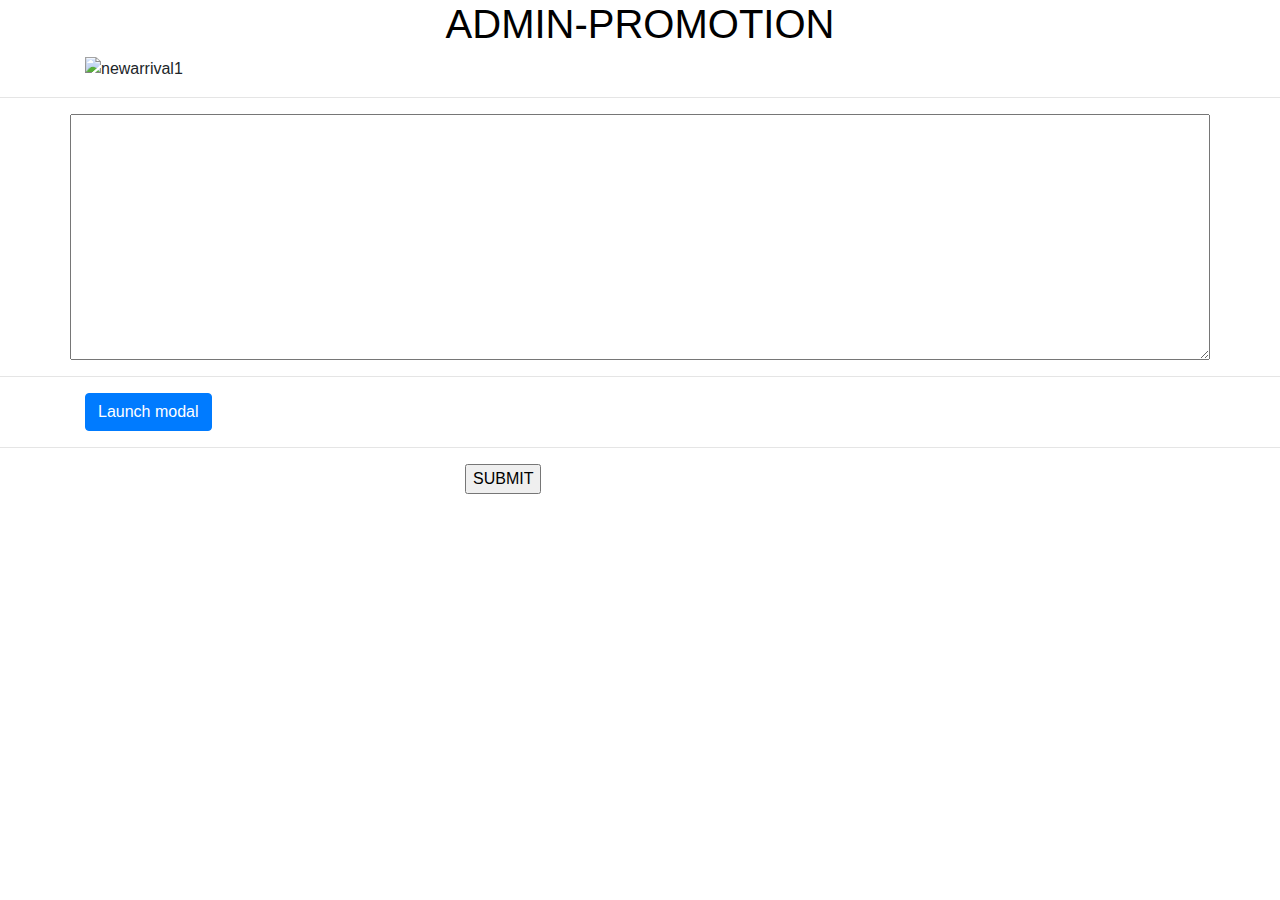
==== admin_promotion.html @ 2553a2bb "admin_promotion_page" ====
<!doctype html>
<html lang="en">
  <head>
    <title>NUDELHIBAZAAR</title>
    <!-- Required meta tags -->
    <meta charset="utf-8">
    <meta name="viewport" content="width=device-width, initial-scale=1, shrink-to-fit=no">

    <!-- Font Awesome CSS -->
    <link rel="stylesheet" href="https://maxcdn.bootstrapcdn.com/font-awesome/4.4.0/css/font-awesome.min.css">
    <link rel="stylesheet" href="https://cdnjs.cloudflare.com/ajax/libs/font-awesome/4.7.0/css/font-awesome.min.css"> 
    <!-- Bootstrap CSS -->
    <link rel="stylesheet" href="https://stackpath.bootstrapcdn.com/bootstrap/4.3.1/css/bootstrap.min.css" integrity="sha384-ggOyR0iXCbMQv3Xipma34MD+dH/1fQ784/j6cY/iJTQUOhcWr7x9JvoRxT2MZw1T" crossorigin="anonymous">
 

    <!--JAVASCRIPT-->
    <script>
        // function print(){
        // var x ="hello world";
        // document.getElementById('result').innerHTML=x; }

        function get_item_catalog() {
        $.post("https://nudelhibazaar.com/api/get-item-catalog"
            ,function(result) {
                console.log(result);
                console.log(result.status);
                console.log(result.item_name);
            }
        );
    }
        function print()
        {  
          get_item_catalog();
          const items = ["tea-1","tea-2","tea-3" , "tea-4" , "tea-5"];
            
          let txt="";
          txt=txt+'<div class="container">'
             txt=txt+'<div class="row">';
          for( let i=0 ; i<items.length ; i++)
          {
             
             txt=txt+'<div class="col">'
             txt=txt+'<input type="checkbox">';
             txt=txt+'<img  src="https://picsum.photos/200/200?random=30">';
            
             txt=txt+'<input type="text" placeholder="enter new price">'+items[i];
        
             txt=txt+'</div>';
             txt=txt+'<br>';
          }
          txt=txt+'</div>';
             txt=txt+'</div>';
          document.getElementById("Mylist").innerHTML=txt;
        }

        function submitFunction()
        {
          document.getElementById("submit").submit();
        }

        
    </script>

  </head>
  <body>

    <!--ONE IMAGE PHOTO OF PROMOTION-->
    <div class="container">
      <div class="row">
          <div class="col-2">
          </div>
          <div class="col-8 text-center">
              <h1 style="color:black; font-family:Verdana, Geneva, Tahoma, sans-serif;">ADMIN-PROMOTION</h1>
          </div>
          <div class="col-2">
          </div>
          <hr>
      </div>
      <div class="row">
          <div class="col-12">
              <img src="https://picsum.photos/1125/365?random=21" alt="newarrival1">
          </div>
      </div>
  </div>
<!--TEXTAREA-->
<hr>
<div class="container">
    <div class="row">
      <textarea id="txtarea" name="txtarea" rows="10" cols="160"> </textarea>
    </div>
</div>
<hr>

<!--Images of product selection-->


<div class="container">
    
  <!-- Button trigger modal -->
<button type="button" class="btn btn-primary" data-toggle="modal" data-target="#exampleModal">
  Launch modal
</button>

<!-- Modal -->
<div class="modal fade" id="exampleModal" tabindex="-1" role="dialog" aria-labelledby="exampleModalLabel" aria-hidden="true">
  <div class="modal-dialog" role="document">
    <div class="modal-content">
      <div class="modal-header">
        <h5 class="modal-title" id="exampleModalLabel">Modal title</h5>
        <button type="button" class="close" data-dismiss="modal" aria-label="Close">
          <span aria-hidden="true">&times;</span>
        </button>
      </div>
      <div class="modal-body">
        <div class="row">
          <div class="col-6">
            <forms>
              <input type="text" placeholder="Search" id="itemToCheck">
              
              <button type="button" class="btn btn-primary btn-" onclick="print()">SEARCH</button>
              <p id="demo"></p>
            </forms>
          </div>
         </div>
    
        <div class="row">
          <div class="col">
             <div id="Mylist" style="color:blue ; font-family: 'Gill Sans', 'Gill Sans MT', Calibri, 'Trebuchet MS', sans-serif;"> </div>
          </div>
        </div>
      </div>
      <div class="modal-footer">
        <button type="button" class="btn btn-secondary" data-dismiss="modal">Close</button>
        <button type="button" class="btn btn-primary">Save changes</button>
      </div>
    </div>
  </div>
</div>


    <!-- <div class="row">
      <div class="col-6">
        <forms>
          <input type="text" placeholder="Search" id="itemToCheck">
          
          <button type="button" class="btn btn-primary btn-" onclick="print()">SEARCH</button>
          <p id="demo"></p>
        </forms>
      </div>
     </div>

    <div class="row">
      <div class="col">
         <div id="Mylist" style="color:blue ; font-family: 'Gill Sans', 'Gill Sans MT', Calibri, 'Trebuchet MS', sans-serif;"> </div>
      </div>
    </div> -->

</div>
<hr>

<div class="container">
  <div class="row">
    <div class="col-4">
      
    </div>

    <div class="col-4">
      <forms id="submit" action="#">
        <input type="submit" value="SUBMIT" onclick="submitFunction()">
      </forms>
    </div>

    <div class="col-4">
      
    </div>
  </div>
</div>


<script src="https://code.jquery.com/jquery-3.6.1.min.js" integrity="sha256-o88AwQnZB+VDvE9tvIXrMQaPlFFSUTR+nldQm1LuPXQ=" crossorigin="anonymous"></script>
    <!-- <script src="https://code.jquery.com/jquery-3.3.1.slim.min.js" integrity="sha384-q8i/X+965DzO0rT7abK41JStQIAqVgRVzpbzo5smXKp4YfRvH+8abtTE1Pi6jizo" crossorigin="anonymous"></script> -->
    <script src="https://cdnjs.cloudflare.com/ajax/libs/popper.js/1.14.7/umd/popper.min.js" integrity="sha384-UO2eT0CpHqdSJQ6hJty5KVphtPhzWj9WO1clHTMGa3JDZwrnQq4sF86dIHNDz0W1" crossorigin="anonymous"></script>
    <script src="https://stackpath.bootstrapcdn.com/bootstrap/4.3.1/js/bootstrap.min.js" integrity="sha384-JjSmVgyd0p3pXB1rRibZUAYoIIy6OrQ6VrjIEaFf/nJGzIxFDsf4x0xIM+B07jRM" crossorigin="anonymous"></script>
  </body>
</html>


<!-- <div class="container">
    <div class="row mt-5">

        <div class="col">
            <div class="form-check">
              <label class="form-check-label">
                <input type="checkbox" class="form-check-input" name="" id="" value="checkedValue" checked>
                Display value
              </label>
            </div>
            <img src="https://picsum.photos/200/100?random=1" alt="">
            <h3>Brookbond tea</h3> -->
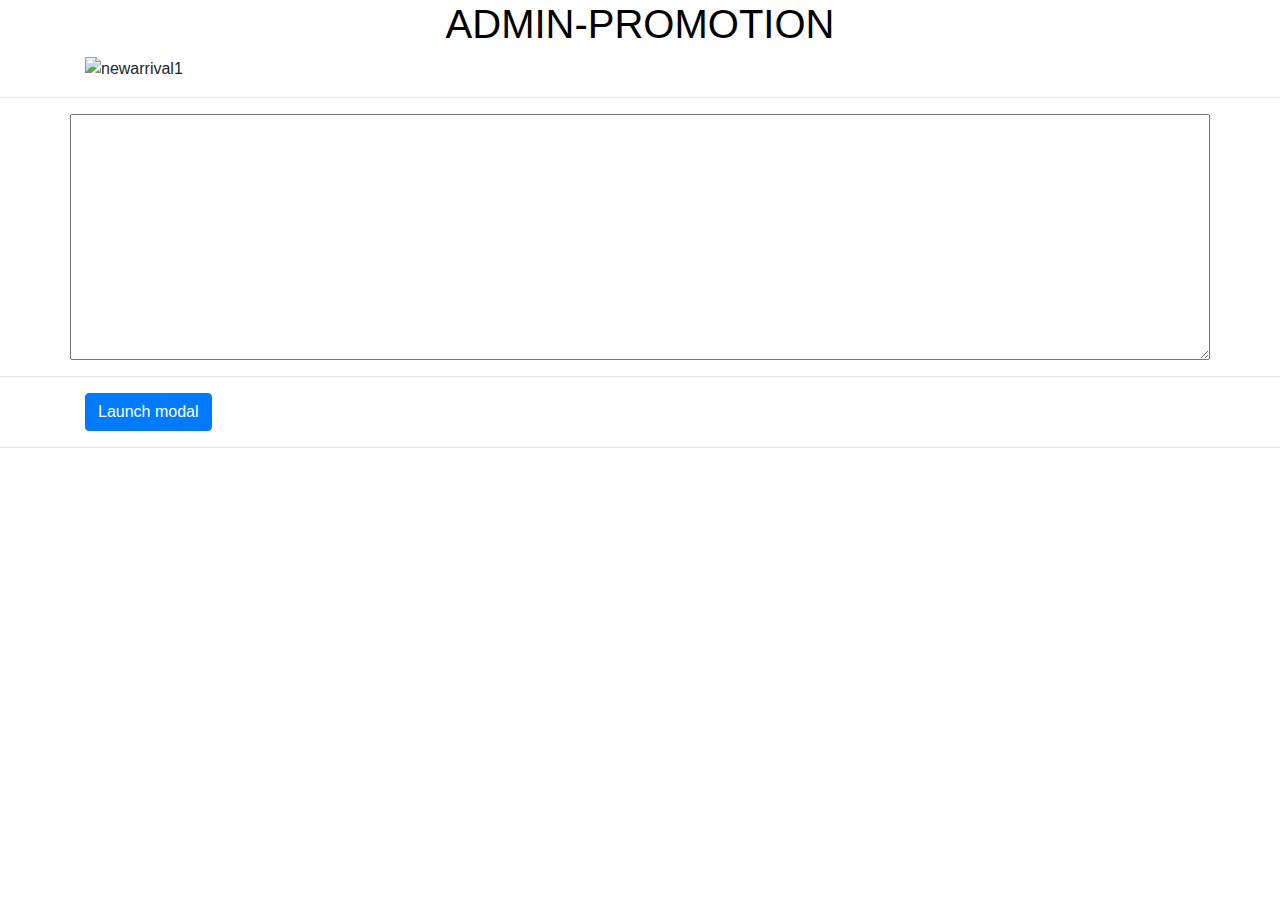
==== commit 32a8c3f6: "changes" ====
--- a/admin_promotion.html
+++ b/admin_promotion.html
@@ -15,49 +15,92 @@
 
     <!--JAVASCRIPT-->
     <script>
-        // function print(){
-        // var x ="hello world";
-        // document.getElementById('result').innerHTML=x; }
-
-        function get_item_catalog() {
-        $.post("https://nudelhibazaar.com/api/get-item-catalog"
-            ,function(result) {
-                console.log(result);
-                console.log(result.status);
-                console.log(result.item_name);
+       let js_array=[];
+       function get_item_catalog () {
+            console.log("Call from get_item_catalog2");
+            let searchString="tea";
+
+            return $.ajax ({
+               type: "POST",
+               url: ("https://nudelhibazaar.com/api/get-item-catalog"),
+               data: JSON.stringify({ search_string: searchString }),
+               cache: false,
+               success: function(result) {
+                    console.log("Return from get_item_catalog");
+                    console.log(result.status);
+               }
+              
+
+           });
+            //from here
+            for (var i = 0, l1 =js_array.length ; i < l1; i++) {
+                 for (var j = 0, l2 =js_array[i].length; j < l2; j++) {
+                    js_array.push(obj[i][j].name , obj[i][j].image_url , obj[i][j].title , obj[i][j].description ,  obj[i][j].price );
+                 }
+                }
+                   console.log("array items"+js_array.length);
+           //till here
+        }
+              
+        function print (response) {
+            console.log("Call from process_response");
+           
+            let counter=0;
+
+            console.log (response.status);
+            let obj = JSON.parse (response.catalog_list);
+            for (var i = 0; i < obj.length; i++) {
+                console.log("name " + i + ": " + obj[i].name);
+                console.log("image_url " + i + ": " + obj[i].image_url);
+                console.log("title " + i + ": " + obj[i].title);
+                console.log("description " + i + ": " + obj[i].description);
+                console.log("price " + i + ": " + obj[i].price);
+                counter++;
             }
-        );
-    }
-        function print()
-        {  
-          get_item_catalog();
-          const items = ["tea-1","tea-2","tea-3" , "tea-4" , "tea-5"];
+            console.log("counter= " + counter);
+
+            //from here 
+            let txt="";
             
-          let txt="";
-          txt=txt+'<div class="container">'
-             txt=txt+'<div class="row">';
-          for( let i=0 ; i<items.length ; i++)
-          {
-             
-             txt=txt+'<div class="col">'
-             txt=txt+'<input type="checkbox">';
-             txt=txt+'<img  src="https://picsum.photos/200/200?random=30">';
-            
-             txt=txt+'<input type="text" placeholder="enter new price">'+items[i];
-        
-             txt=txt+'</div>';
-             txt=txt+'<br>';
-          }
-          txt=txt+'</div>';
-             txt=txt+'</div>';
-          document.getElementById("Mylist").innerHTML=txt;
+ txt=txt+'<div class="container">'
+    txt=txt+'<div class="row">';
+ for( let i=0 ; i<obj.length ; i++)
+{  
+    txt=txt+'<div class="col">'
+   txt=txt+'<input type="checkbox">';
+   //txt=txt+'<img src="https://picsum.photos/100/100?random=50">'+'<br>';
+   txt=txt+`<img src="${obj[i].image_url}" style="height:100px ; width:100px"><br>`;
+   txt=txt+JSON.stringify(obj[i].name)+'<br>'+JSON.stringify(obj[i].title)+'<br>'+JSON.stringify(obj[i].description)+'<br>'+JSON.stringify(obj[i].price)+'<br>';
+   txt=txt+'<input type="text" placeholder="enter new price">';
+
+   txt=txt+'</div>';
+   txt=txt+'<br>';
+ }
+ txt=txt+'</div>';
+    txt=txt+'</div>';
+document.getElementById("Mylist").innerHTML=txt; 
+
+         
+
+
+
+
+            //till here
         }
 
-        function submitFunction()
-        {
-          document.getElementById("submit").submit();
+        /* This function is called when search button is clicked */
+        function button_call() {
+            /* Call get_item_catalog API */
+            self.get_item_catalog().then (function (response) {
+                console.log("Call print (response) after get_item_catalog API completion");
+                /* Call print with response value returned from the AJAX call */
+                print (response);
+                
+            })
         }
 
+        /* Testing button call after page load (instead of calling from button click) */
+       // button_call();
         
     </script>
 
@@ -117,7 +160,7 @@
             <forms>
               <input type="text" placeholder="Search" id="itemToCheck">
               
-              <button type="button" class="btn btn-primary btn-" onclick="print()">SEARCH</button>
+              <button type="button" class="btn btn-primary btn-" onclick="button_call()">SEARCH</button>
               <p id="demo"></p>
             </forms>
           </div>
@@ -125,7 +168,7 @@
     
         <div class="row">
           <div class="col">
-             <div id="Mylist" style="color:blue ; font-family: 'Gill Sans', 'Gill Sans MT', Calibri, 'Trebuchet MS', sans-serif;"> </div>
+             <div id="Mylist" style="color:purple; font-family: 'Gill Sans', 'Gill Sans MT', Calibri, 'Trebuchet MS', sans-serif;"> </div>
           </div>
         </div>
       </div>
@@ -138,27 +181,10 @@
 </div>
 
 
-    <!-- <div class="row">
-      <div class="col-6">
-        <forms>
-          <input type="text" placeholder="Search" id="itemToCheck">
-          
-          <button type="button" class="btn btn-primary btn-" onclick="print()">SEARCH</button>
-          <p id="demo"></p>
-        </forms>
-      </div>
-     </div>
-
-    <div class="row">
-      <div class="col">
-         <div id="Mylist" style="color:blue ; font-family: 'Gill Sans', 'Gill Sans MT', Calibri, 'Trebuchet MS', sans-serif;"> </div>
-      </div>
-    </div> -->
-
 </div>
 <hr>
 
-<div class="container">
+<!-- <div class="container">
   <div class="row">
     <div class="col-4">
       
@@ -174,7 +200,7 @@
       
     </div>
   </div>
-</div>
+</div> -->
 
 
 <script src="https://code.jquery.com/jquery-3.6.1.min.js" integrity="sha256-o88AwQnZB+VDvE9tvIXrMQaPlFFSUTR+nldQm1LuPXQ=" crossorigin="anonymous"></script>
@@ -197,3 +223,24 @@
             </div>
             <img src="https://picsum.photos/200/100?random=1" alt="">
             <h3>Brookbond tea</h3> -->
+
+
+            <!-- <script>
+              function get_item_catalog() {
+                  let searchString="lipton";
+                  $.post("https://nudelhibazaar.com/api/get-item-catalog"
+                      ,JSON.stringify({ search_string: searchString })
+                      ,function(result) {
+                          console.log(result.status);
+      
+                          let obj = JSON.parse(result.catalog_list);
+                          for (var i = 0; i < obj.length; i++) {
+                             console.log("name " + i + ": " + obj[i].name);
+                             console.log("image_url " + i + ": " + obj[i].image_url);
+                             console.log("title " + i + ": " + obj[i].title);
+                             console.log("description " + i + ": " + obj[i].description);
+                          }
+                      }
+                  );
+              }
+          </script> -->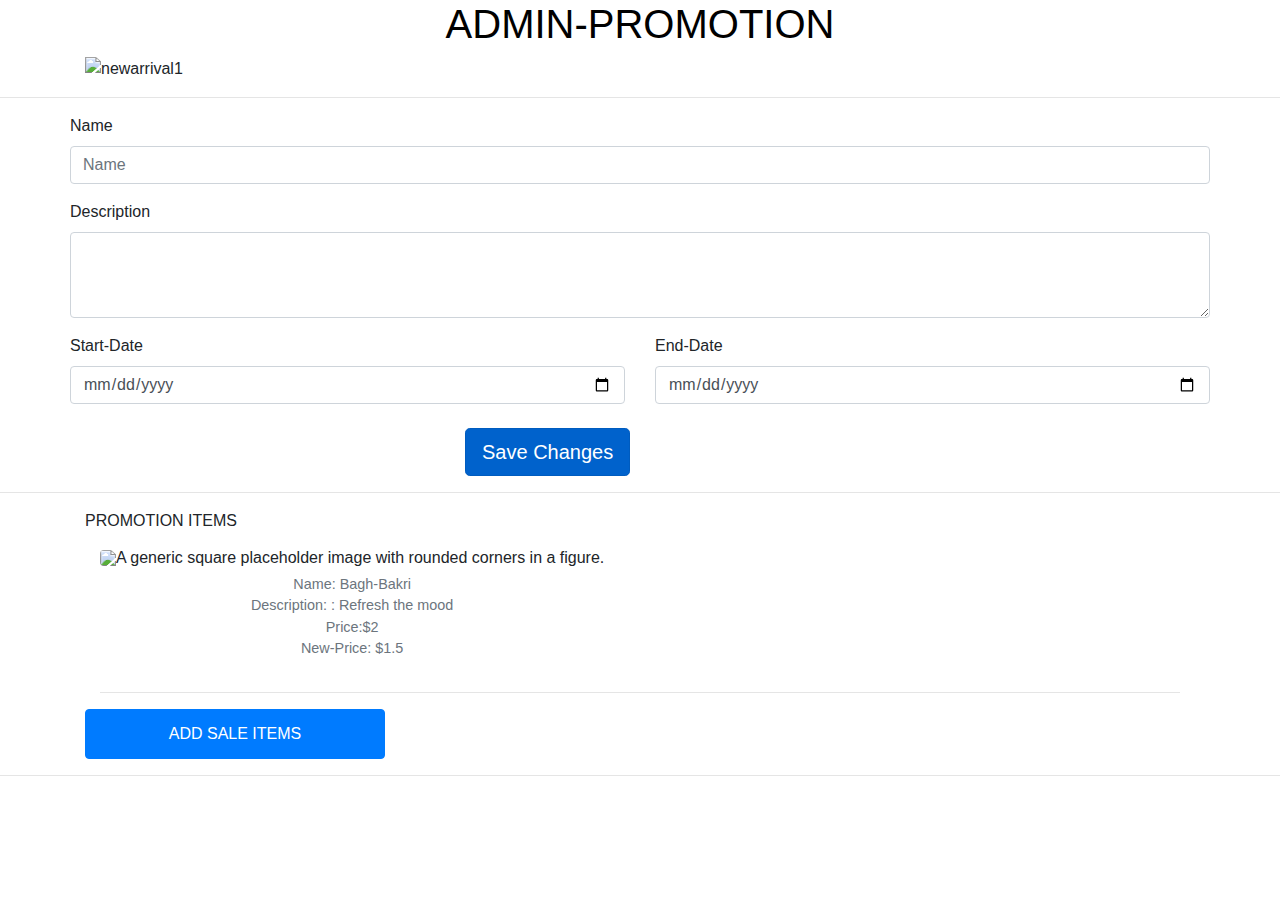
==== commit 803381a3: "admin page" ====
--- a/admin_promotion.html
+++ b/admin_promotion.html
@@ -65,11 +65,10 @@
  txt=txt+'<div class="container">'
     txt=txt+'<div class="row">';
  for( let i=0 ; i<obj.length ; i++)
-{  
+{   //txt = txt.replace(/"/g,"");
     txt=txt+'<div class="col">'
    txt=txt+'<input type="checkbox">';
-   //txt=txt+'<img src="https://picsum.photos/100/100?random=50">'+'<br>';
-   txt=txt+`<img src="${obj[i].image_url}" style="height:100px ; width:100px"><br>`;
+   txt=txt+`<img src="${obj[i].image_url}" style="height:150px ; width:150px"><br>`;
    txt=txt+JSON.stringify(obj[i].name)+'<br>'+JSON.stringify(obj[i].title)+'<br>'+JSON.stringify(obj[i].description)+'<br>'+JSON.stringify(obj[i].price)+'<br>';
    txt=txt+'<input type="text" placeholder="enter new price">';
 
@@ -129,7 +128,40 @@
 <hr>
 <div class="container">
     <div class="row">
-      <textarea id="txtarea" name="txtarea" rows="10" cols="160"> </textarea>
+      <form>
+        <div class="form-group">
+           <label for="exampleFormControlInput1" >Name</label><br>
+          <input type="text" class="form-control" id="name" placeholder="Name">
+        </div>
+
+        <div class="form-group">
+          <label for="exampleFormControlTextarea1">Description</label>
+          <textarea class="form-control" id="description" rows="3" cols="200" placeholer="Description" title="enter description"></textarea>
+        </div>
+
+        <div class="row">
+          <div class="col">
+            <label for="exampleFormControlInput1" >Start-Date</label><br>
+            <input type="date" class="form-control" placeholder="First name" id="start_date" title="enter start date">
+          </div>
+          <div class="col">
+            <label for="exampleFormControlInput1" >End-Date</label><br>
+            <input type="date" class="form-control" placeholder="Last name" id="end_date" title="enter end date">
+          </div>
+        </div>
+        
+        <div class="container">
+          <div class="row">
+            <div class="col-4">
+            </div>
+            <div class="col-4">
+              <br><a href="https://nudelhibazaar.com/process-promotions" class="btn btn-primary btn-lg active" role="button" aria-pressed="true" >Save Changes</a>
+            </div>
+            <div class="col-4">
+            </div>
+          </div>
+        </div>
+      </form>
     </div>
 </div>
 <hr>
@@ -140,9 +172,39 @@
 <div class="container">
     
   <!-- Button trigger modal -->
-<button type="button" class="btn btn-primary" data-toggle="modal" data-target="#exampleModal">
-  Launch modal
+  <div class="container">
+    <div class="row">
+        <p> PROMOTION ITEMS </p>
+    </div>
+  </div>
+
+
+  <div class="container">
+    <div class="row">
+      <div class="col">
+        <figure class="figure" name="add_img" id="add_img">
+          <img src="https://picsum.photos/200/200?random=19" class="figure-img img-fluid rounded" alt="A generic square placeholder image with rounded corners in a figure.">
+          <figcaption class="figure-caption text-center">Name: Bagh-Bakri <br> Description: : Refresh the mood <br> Price:$2 <br> New-Price: $1.5</figcaption>
+        </figure>
+      </div>
+    </div>
+      <hr>
+      <div class="row">
+    <button type="button" class="btn btn-primary" data-toggle="modal" data-target="#exampleModal" style="height:50px ; width:300px">ADD SALE ITEMS</button>
+      </div>
+  </div>
+  
+ 
 </button>
+
+<!--to add new items-->
+<div class="container">
+  <div class="row">
+    <div class="col">
+
+    </div>
+  </div>
+</div>
 
 <!-- Modal -->
 <div class="modal fade" id="exampleModal" tabindex="-1" role="dialog" aria-labelledby="exampleModalLabel" aria-hidden="true">
